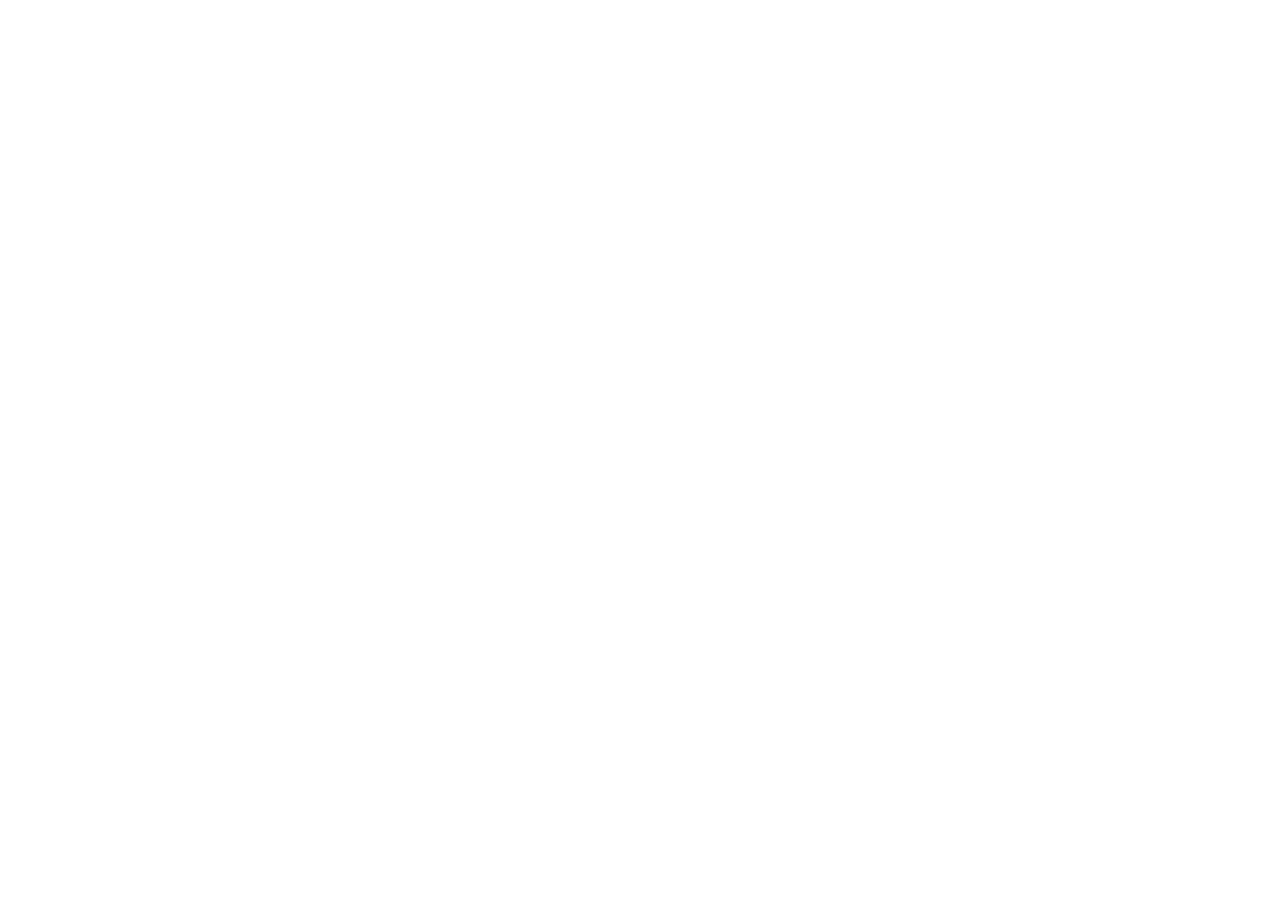
==== channel.html @ 731a2896 "Update channel.html" ====
<html>
<head>
</head>
<body>
 <script src="https://ajax.googleapis.com/ajax/libs/jquery/2.1.1/jquery.min.js"></script>

 
<iframe class="latestVideoEmbed" vnum='0' cid="UC0xXUfNSFQN3qOmf_G_nT5w" width="600" height="340" frameborder="0" allowfullscreen></iframe>

<iframe class="latestVideoEmbed" vnum='1' cid="UCBJycsmduvYEL83R_U4JriQ" width="600" height="340" frameborder="0" allowfullscreen></iframe>

<script>
var reqURL = "https://api.rss2json.com/v1/api.json?rss_url=" + encodeURIComponent("https://www.youtube.com/feeds/videos.xml?channel_id=");
function loadVideo(iframe){
    $.getJSON( reqURL + iframe.getAttribute('cid'),
      function(data) {
         var videoNumber = (iframe.getAttribute('vnum')?Number(iframe.getAttribute('vnum')):0);
        console.log(videoNumber);
         var link = data.items[videoNumber].link;
         id = link.substr(link.indexOf("=") + 1);  
         iframe.setAttribute("src","https://youtube.com/embed/"+id + "?controls=0&autoplay=1");
      }
   );
}
var iframes = document.getElementsByClassName('latestVideoEmbed');
for (var i = 0, len = iframes.length; i < len; i++){
       loadVideo(iframes[i]);
}
</script>
<body>
   </html>
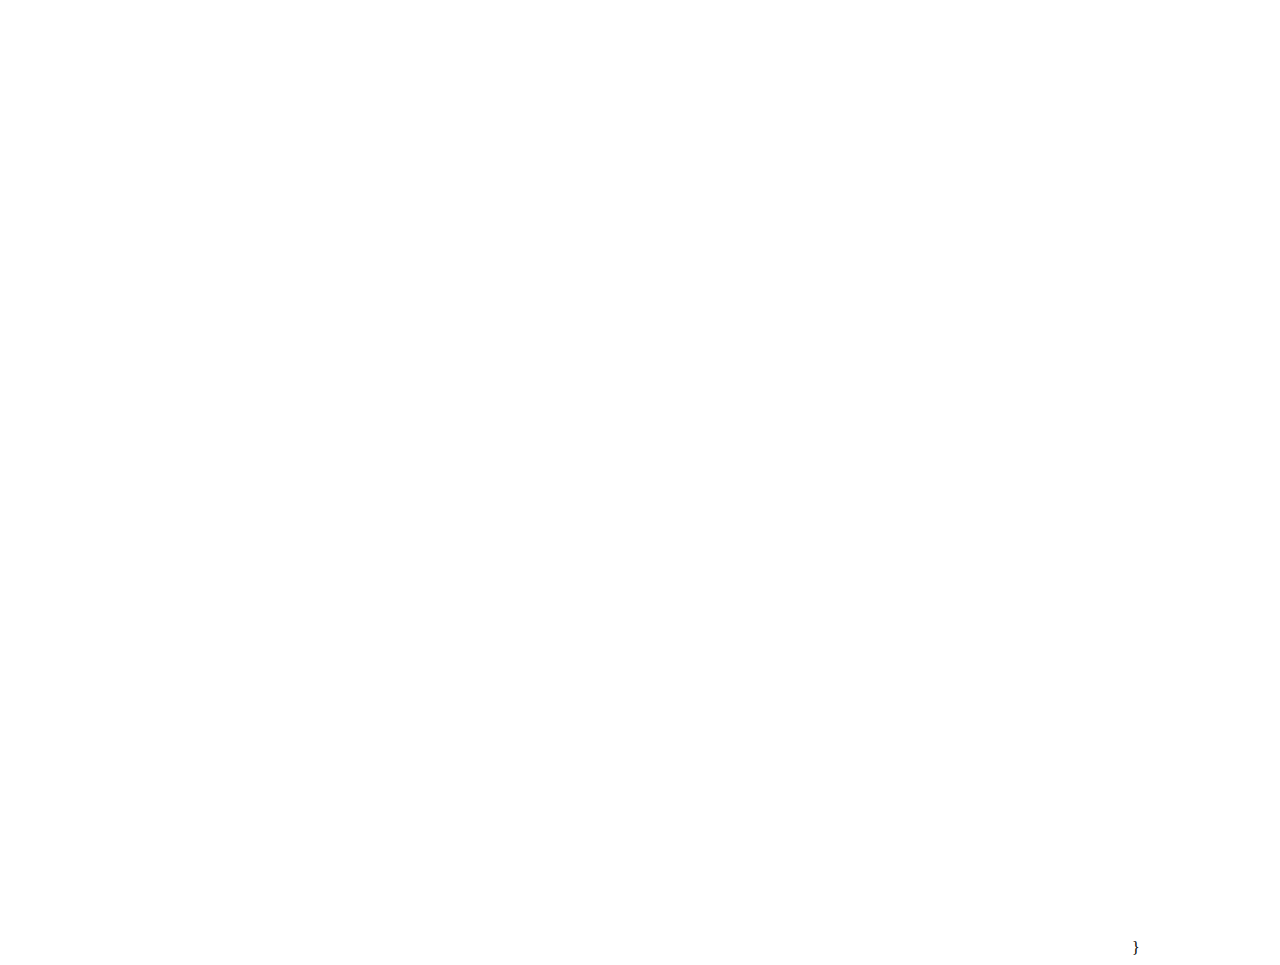
==== commit f13632a7: "Update channel.html" ====
--- a/channel.html
+++ b/channel.html
@@ -2,29 +2,7 @@
 <head>
 </head>
 <body>
- <script src="https://ajax.googleapis.com/ajax/libs/jquery/2.1.1/jquery.min.js"></script>
-
- 
-<iframe class="latestVideoEmbed" vnum='0' cid="UC0xXUfNSFQN3qOmf_G_nT5w" width="600" height="340" frameborder="0" allowfullscreen></iframe>
-
-<iframe class="latestVideoEmbed" vnum='1' cid="UCBJycsmduvYEL83R_U4JriQ" width="600" height="340" frameborder="0" allowfullscreen></iframe>
-
-<script>
-var reqURL = "https://api.rss2json.com/v1/api.json?rss_url=" + encodeURIComponent("https://www.youtube.com/feeds/videos.xml?channel_id=");
-function loadVideo(iframe){
-    $.getJSON( reqURL + iframe.getAttribute('cid'),
-      function(data) {
-         var videoNumber = (iframe.getAttribute('vnum')?Number(iframe.getAttribute('vnum')):0);
-        console.log(videoNumber);
-         var link = data.items[videoNumber].link;
-         id = link.substr(link.indexOf("=") + 1);  
-         iframe.setAttribute("src","https://youtube.com/embed/"+id + "?controls=0&autoplay=1");
-      }
-   );
-}
-var iframes = document.getElementsByClassName('latestVideoEmbed');
-for (var i = 0, len = iframes.length; i < len; i++){
-       loadVideo(iframes[i]);
+ <iframe width="1120" height="945" src="https://www.youtube.com/embed/Vtlvhrat0J4" frameborder="0" allow="accelerometer; autoplay; encrypted-media; gyroscope; picture-in-picture" allowfullscreen></iframe>
 }
 </script>
 <body>
